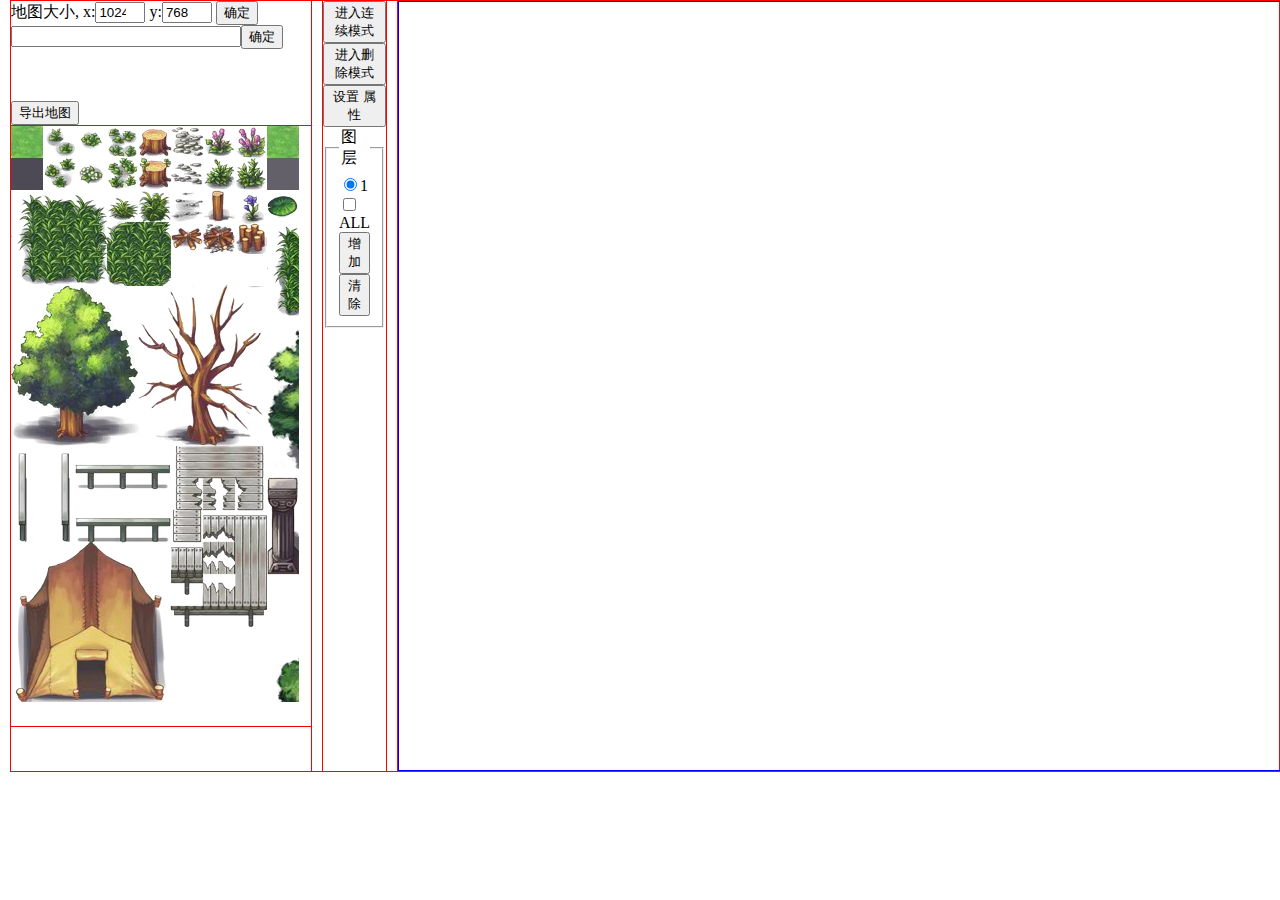
==== index.html @ f85d276f "rename the html" ====
<html>
	<head>
		<meta http-equiv=Content-Type content="text/html;charset=utf-8">
		<title>Map Editor</title>
		<link rel="stylesheet" href="css/style.css">
		<script type="text/javascript" src="js/util.js"></script>
		<script type="text/javascript" src="js/compress.js"></script>
		<script type="text/javascript" src="js/main.js"></script>
	</head>
	
	<script>
		function start(){
			PersistManager.init();
			DataManager.init();
			SrcMapManager.init();
			ToolManager.init();
			TargetMapManager.init();
			
		}
	</script>
	<body onload="start()" >
		<div class="container" onselectstart="return false">
			<div class="leftPanel">
				<div class="options">地图大小,
				x:<input type="number" id="mapSizeX" value="1024" min="100"> y:<input type="number" id="mapSizeY" value="768" min="100">
				<button name="mapSizer" id="mapSizer">确定</button>
				<div><input type="text" id="mapsrc" /><button id="setMapSrc">确定</button></div>
				<div id="selectedElement"></div>
				</div>

				<div><button name="exportMap" id="exportMap">导出地图</button></div>
				<canvas id="srcCanvas" width="300" height="600"></canvas>
				<div id="maskLayer" width="0" height="0"></div>
			</div>
			<div class="tools">
				<button id="continueModeBtn" value="continues">进入连续模式</button>
				<button id="deleteClip" value="delete">进入删除模式</button>
				<button id="editProp" value="edit">设置  属性</button>
				<fieldset>
					<legend>图层</legend>
					<input type="checkbox" id="showAllLayer">ALL</input>
					<button type="button" id="addNewLayer">增加</button>
					<button type="button" id="cleanMap">清除</button>
				</fieldset>
			</div>
			<div class="rightPanel">
				<canvas id="targetCanvas" width="1024" height="768"></canvas>
				<div id="maskLayer2" width="0" height="0"></div>
			</div>
		</div>
		<canvas id="hiddenCanvas" width="1024" height="768" style="display:none" onselectstart="return false"></canvas>
		<div id="dataconsole" class="hiddenDataConsole">
			<button id="consoleCloseBtn" onselectstart="return false">关闭</button>
			<div id="exporteddata" ></div>
		</div>
		<div id="propEditor" class="hiddenPropEditor">
			<div>
				<ul>
					<li><button id="saveMeta" disabled>存</button></li>
					<li>
						可穿越：<input type="checkbox" name="cross" id="cross">
						可跳跃：<input type="checkbox" name="jump" id="jump">
					</li>
					<li>
						走后面：<input type="checkbox" name="walkBehind" id="walkBehind">
						走前面：<input type="checkbox" name="walkFront" id="walkFront">
					</li>
					<li id="groupSection">
						是否整体：<input type="checkbox" name="groupObject" id="groupObject">
						长：<input type="text" name="groupObjectL" id="groupObjectL">
						宽：<input type="text" name="groupObjectW" id="groupObjectW">
						高：<input type="text" name="groupObjectH" id="groupObjectH">
					</li>
				</ul>
			</div>
			<div>
				<button id="closePropEditor">关闭</button>
			</div>
		</div>
	</body>
</html>
---- css/style.css ----
html,body{
	margin:0px;
	padding:0px;
}
.container{
	display:flex;
	flex-flow:row;
	border:1px solid red;
	margin-left:10px;
	margin-top:0px;
}
.leftPanel{
	border-right:1px solid red;
}
.rightPanel{
	border-left:1px solid red;
}
.tools{
	margin-left:10px;
	margin-right:10px;
	border-left:1px solid red;
	border-right:1px solid red;
	width:80px;
}
.options{
	height:100px;
}
#srcCanvas{
	border-top:1px solid red;
	border-bottom:1px solid red;
}
#hiddenCanvas{
	border:1px solid blue;
}
.redBtn{
	background-color:red;
}
#mapSizeX,#mapSizeY{
	width:50px;
}
#targetCanvas{
	border:1px solid blue;
}
.hiddenMaskLayer{
	display:none;
	width:0;
	height:0;
}
.showMaskLayer{
	position:absolute;
	display:block;
	border:1px solid blue;
}
.showDataConsole{
	position:absolute;
	display:block;
	border:1px solid blue;
	width:1024px;
	height:768px;
	background-color:white;
}
.hiddenDataConsole{
	position:absolute;
	display:none;
	border:1px solid blue;
	width:0;
	height:0;
}
.showPropEditor{
	position:absolute;
	display:block;
	border:1px solid blue;
	width:600px;
	height:600px;
	background-color:white;
}
.hiddenPropEditor{
	position:absolute;
	display:none;
	border:1px solid blue;
	width:0;
	height:0;
}
#exporteddata{
	position:absolute;
	display:block;
	width:1024px;
	height:768px;
	background-color:#e3e3e3;
}
#mapsrc{
	width:230;
}

ul{
	margin:0px;
}
#groupSection > input{
	width:40;
}
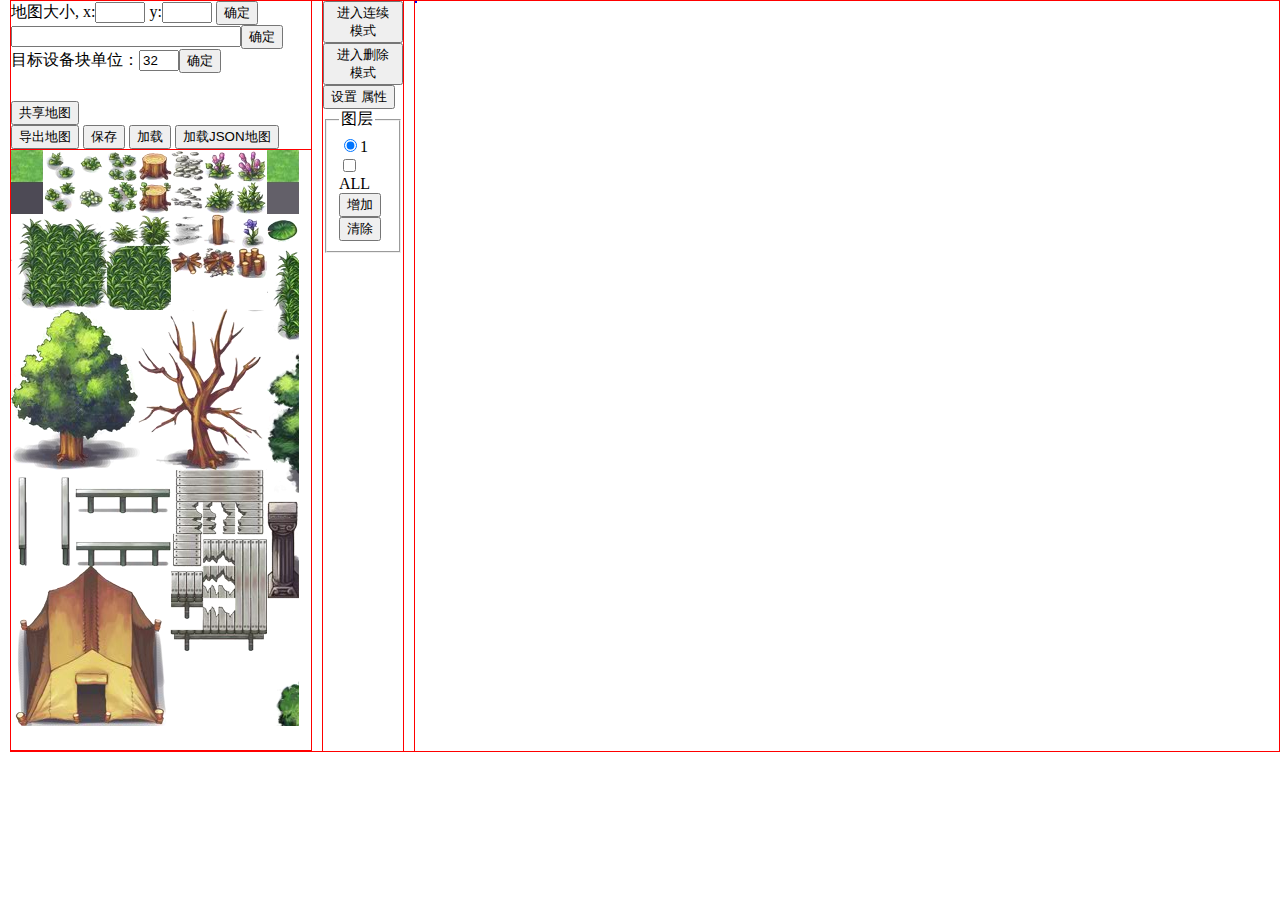
==== commit 2234785f: "地图编辑器增强" ====
--- a/index.html
+++ b/index.html
@@ -25,10 +25,19 @@
 				x:<input type="number" id="mapSizeX" value="1024" min="100"> y:<input type="number" id="mapSizeY" value="768" min="100">
 				<button name="mapSizer" id="mapSizer">确定</button>
 				<div><input type="text" id="mapsrc" /><button id="setMapSrc">确定</button></div>
+				<div>目标设备块单位：<input type="number" id="mapUnit" value="32"><button id="setMapUnit">确定</button></div>
 				<div id="selectedElement"></div>
 				</div>
-
-				<div><button name="exportMap" id="exportMap">导出地图</button></div>
+				
+				<div>
+					<button name="shareMap" id="shareMap">共享地图</button>
+				</div>
+				<div>
+					<button name="exportMap" id="exportMap">导出地图</button>
+					<button name="saveMap" id="saveMap">保存</button>
+					<button name="selectMap" id="selectMap">加载</button>
+					<button name="selectJSONMap" id="selectJSONMap">加载JSON地图</button>
+				</div>
 				<canvas id="srcCanvas" width="300" height="600"></canvas>
 				<div id="maskLayer" width="0" height="0"></div>
 			</div>
@@ -77,5 +86,19 @@
 				<button id="closePropEditor">关闭</button>
 			</div>
 		</div>
+		<dialog id="mapSaverDialog" class="hide">
+			文件名：<input id="mapName" /> <button id="mapSaverBtn">保存</button>
+			<div id="mapSaveFileNameError" class="error"></div>
+		</dialog>
+		<dialog id="loadMapDialog" class="hide">
+			<div>已有地图：</div>
+			<div id="maplist"></div>
+		</dialog>
+		<dialog id="loadJSONMapDialog" class="hide">
+			<div>选择地图：</div>
+			<div>
+				<input type="file" id="jsonmapfile">
+			</div>
+		</dialog>
 	</body>
 </html>--- a/css/style.css
+++ b/css/style.css
@@ -97,4 +97,13 @@
 }
 #groupSection > input{
 	width:40;
+}
+#mapUnit{
+	width:40;
+}
+.hide{
+	display:none;
+}
+.error{
+	color:red;
 }